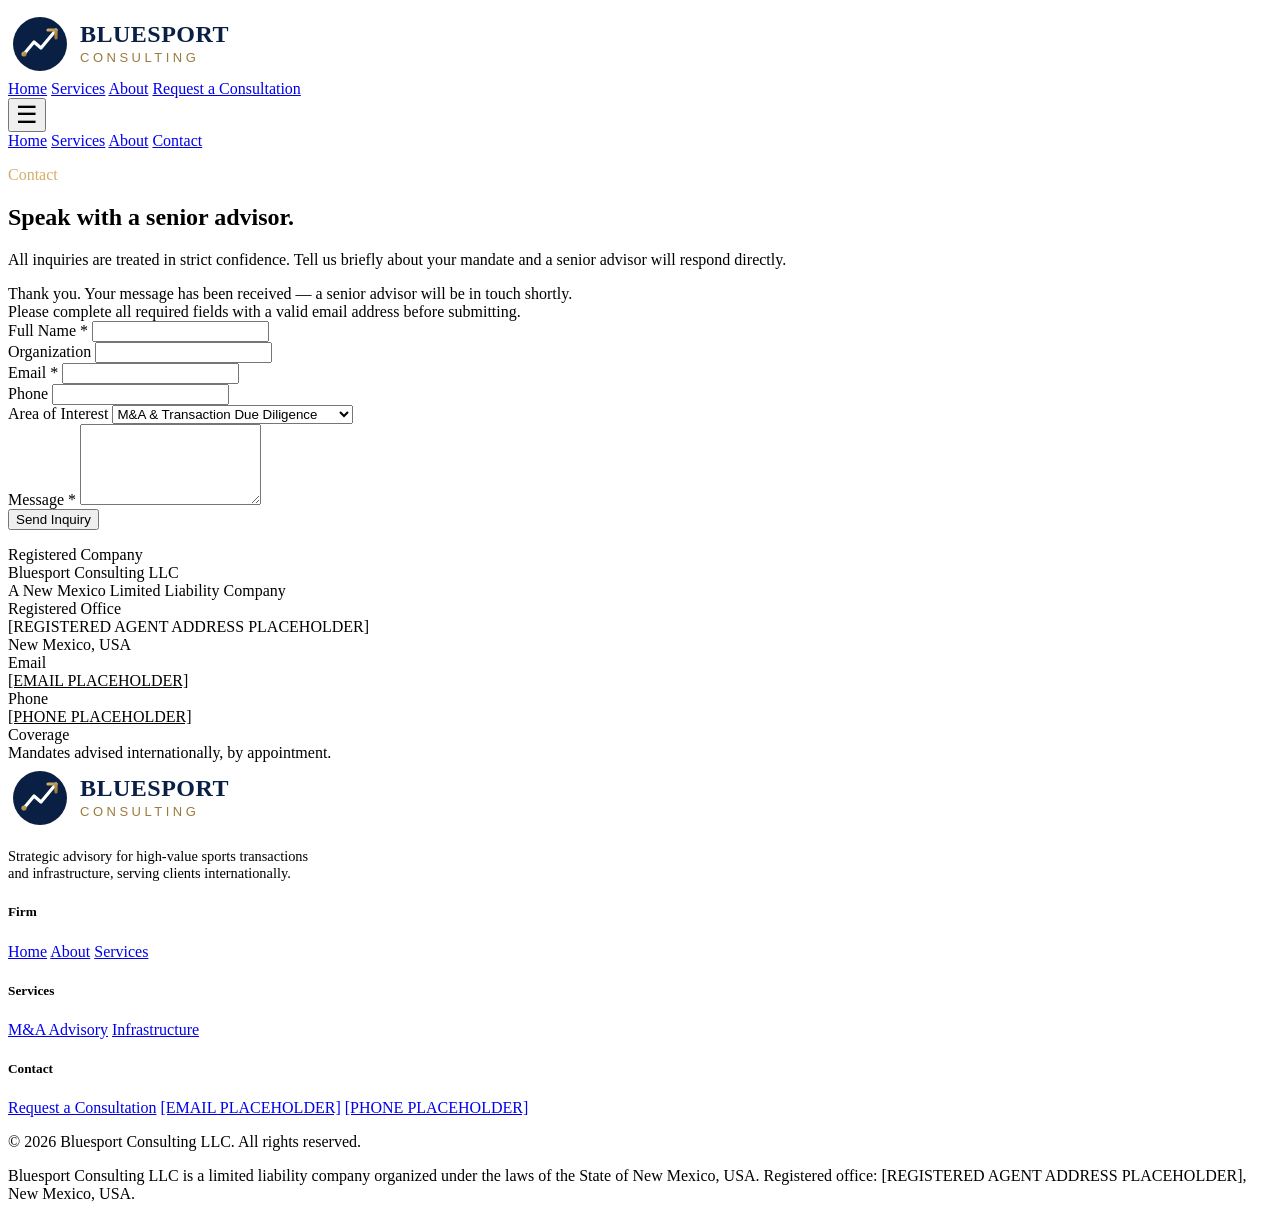
==== pages/contact.html @ abd7db7b "Add Bluesport Consulting landing page (Odoo-compatible) Navy/gold corporate identity for a New Mexic" ====
<!-- ============================================================
     BLUESPORT CONSULTING — CONTACT
     Odoo Website Builder compatible fragment (no <html>/<head>/<body>)
     Requires: Bootstrap 5, ../assets/css/lp-style.css, ../assets/js/lp-script.js
     Note: adapt <form action="..."> to Odoo's mail form controller
     (e.g. /website/form/ + model) when embedding in Odoo Website Builder.
     ============================================================ -->
<div class="lp-root">

  <!-- ===================== HEADER ===================== -->
  <header class="lp-header">
    <div class="container d-flex align-items-center justify-content-between">
      <a href="../index.html" class="d-flex align-items-center text-decoration-none">
        <img src="../assets/img/logo-bluesport.svg" alt="Bluesport Consulting" class="lp-logo-img">
      </a>
      <nav class="lp-nav d-none d-lg-flex align-items-center">
        <a href="../index.html">Home</a>
        <a href="services.html">Services</a>
        <a href="../index.html#lp-about">About</a>
        <a href="contact.html" class="lp-btn-primary rounded-1">Request a Consultation</a>
      </nav>
      <button class="lp-nav-toggle btn d-lg-none" type="button" aria-label="Toggle navigation">
        <span style="font-size:1.5rem;">&#9776;</span>
      </button>
    </div>
    <nav class="lp-nav-collapse d-lg-none container flex-column">
      <a href="../index.html" class="d-block py-2">Home</a>
      <a href="services.html" class="d-block py-2">Services</a>
      <a href="../index.html#lp-about" class="d-block py-2">About</a>
      <a href="contact.html" class="d-block py-2">Contact</a>
    </nav>
  </header>

  <!-- ===================== PAGE HERO ===================== -->
  <section class="lp-hero-page">
    <div class="container">
      <p class="lp-eyebrow" style="color:#D4AF6A;">Contact</p>
      <h1>Speak with a senior advisor.</h1>
      <p>
        All inquiries are treated in strict confidence. Tell us briefly about your mandate and a
        senior advisor will respond directly.
      </p>
    </div>
  </section>

  <!-- ===================== CONTACT FORM + DETAILS ===================== -->
  <section class="lp-section">
    <div class="container">
      <div class="row g-5">
        <div class="col-lg-7">
          <div id="lp_form_success" class="alert alert-success" role="alert">
            Thank you. Your message has been received — a senior advisor will be in touch shortly.
          </div>
          <div id="lp_form_error" class="alert alert-danger" role="alert">
            Please complete all required fields with a valid email address before submitting.
          </div>

          <!-- Odoo note: replace action with the site's /website/form/ endpoint
               and keep model_name as a data attribute per Odoo's form builder. -->
          <form id="lp_contact_form" action="#" method="post" class="row g-3" data-model_name="mail.mail">
            <div class="col-md-6">
              <label class="lp-form-label" for="lp_name">Full Name *</label>
              <input type="text" id="lp_name" name="name" class="form-control lp-form-control" required>
            </div>
            <div class="col-md-6">
              <label class="lp-form-label" for="lp_company">Organization</label>
              <input type="text" id="lp_company" name="company" class="form-control lp-form-control">
            </div>
            <div class="col-md-6">
              <label class="lp-form-label" for="lp_email">Email *</label>
              <input type="email" id="lp_email" name="email_from" class="form-control lp-form-control" required>
            </div>
            <div class="col-md-6">
              <label class="lp-form-label" for="lp_phone">Phone</label>
              <input type="tel" id="lp_phone" name="phone" class="form-control lp-form-control">
            </div>
            <div class="col-12">
              <label class="lp-form-label" for="lp_topic">Area of Interest</label>
              <select id="lp_topic" name="topic" class="form-select lp-form-control">
                <option value="ma">M&amp;A &amp; Transaction Due Diligence</option>
                <option value="infra">Infrastructure &amp; Facility Development</option>
                <option value="other">Other Inquiry</option>
              </select>
            </div>
            <div class="col-12">
              <label class="lp-form-label" for="lp_message">Message *</label>
              <textarea id="lp_message" name="description" rows="5" class="form-control lp-form-control" required></textarea>
            </div>
            <div class="col-12">
              <button type="submit" class="lp-btn-primary border-0">Send Inquiry</button>
            </div>
          </form>
        </div>

        <div class="col-lg-5">
          <div class="lp-contact-card">
            <div class="lp-contact-label">Registered Company</div>
            <div class="lp-contact-value">Bluesport Consulting LLC<br>A New Mexico Limited Liability Company</div>

            <div class="lp-contact-label">Registered Office</div>
            <div class="lp-contact-value">[REGISTERED AGENT ADDRESS PLACEHOLDER]<br>New Mexico, USA</div>

            <div class="lp-contact-label">Email</div>
            <div class="lp-contact-value"><a href="mailto:[EMAIL PLACEHOLDER]" style="color:var(--lp-navy);">[EMAIL PLACEHOLDER]</a></div>

            <div class="lp-contact-label">Phone</div>
            <div class="lp-contact-value"><a href="tel:[PHONE PLACEHOLDER]" style="color:var(--lp-navy);">[PHONE PLACEHOLDER]</a></div>

            <div class="lp-contact-label">Coverage</div>
            <div class="lp-contact-value mb-0">Mandates advised internationally, by appointment.</div>
          </div>
        </div>
      </div>
    </div>
  </section>

  <!-- ===================== FOOTER ===================== -->
  <footer class="lp-footer">
    <div class="container">
      <div class="row g-4">
        <div class="col-lg-4">
          <img src="../assets/img/logo-bluesport.svg" alt="Bluesport Consulting" class="lp-footer-logo">
          <p style="font-size:0.9rem; max-width:320px;">
            Strategic advisory for high-value sports transactions and infrastructure, serving clients internationally.
          </p>
        </div>
        <div class="col-6 col-lg-2">
          <h5>Firm</h5>
          <a href="../index.html">Home</a>
          <a href="../index.html#lp-about">About</a>
          <a href="services.html">Services</a>
        </div>
        <div class="col-6 col-lg-2">
          <h5>Services</h5>
          <a href="services.html#lp-service-ma">M&amp;A Advisory</a>
          <a href="services.html#lp-service-infra">Infrastructure</a>
        </div>
        <div class="col-lg-4">
          <h5>Contact</h5>
          <a href="contact.html">Request a Consultation</a>
          <a href="mailto:[EMAIL PLACEHOLDER]">[EMAIL PLACEHOLDER]</a>
          <a href="tel:[PHONE PLACEHOLDER]">[PHONE PLACEHOLDER]</a>
        </div>
      </div>
      <div class="lp-footer-legal">
        <p class="mb-1">&copy; <span id="lp_year"></span> Bluesport Consulting LLC. All rights reserved.</p>
        <p class="mb-0">Bluesport Consulting LLC is a limited liability company organized under the laws of the State of New Mexico, USA. Registered office: [REGISTERED AGENT ADDRESS PLACEHOLDER], New Mexico, USA.</p>
      </div>
    </div>
  </footer>
</div>

<script src="../assets/js/lp-script.js"></script>
<script>
  document.getElementById("lp_year") && (document.getElementById("lp_year").textContent = new Date().getFullYear());
</script>
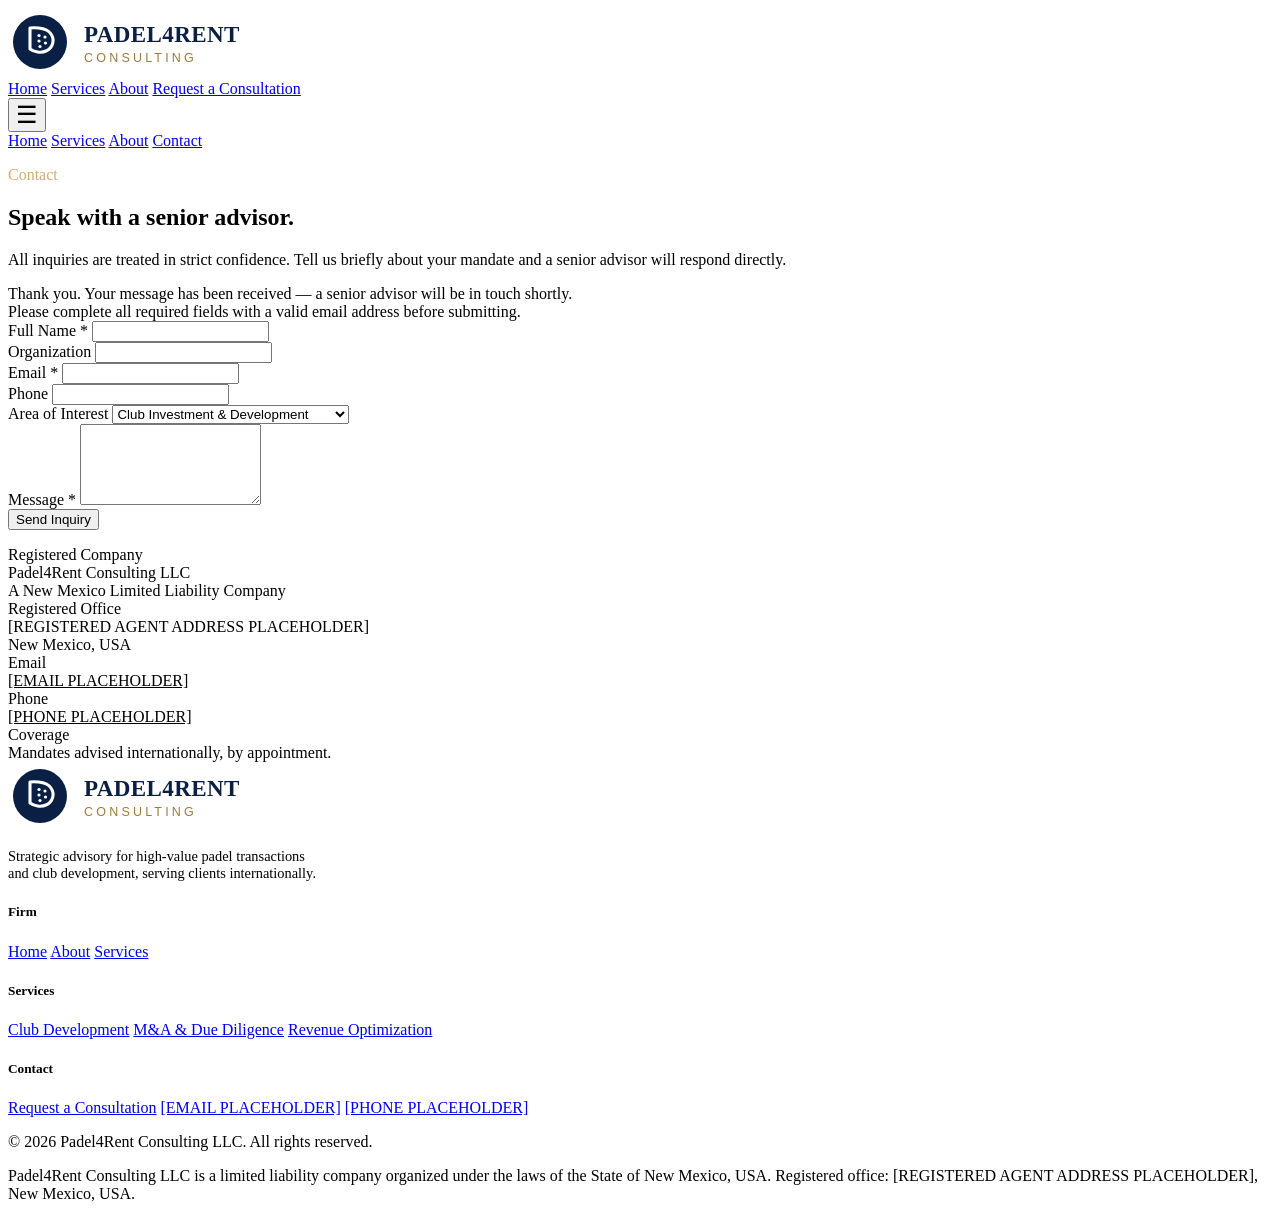
==== commit 1ef5781b: "Pivot brand to Padel4Rent Consulting, specialized in padel Rename Bluesport Consulting to Padel4Rent" ====
--- a/pages/contact.html
+++ b/pages/contact.html
@@ -1,5 +1,5 @@
 <!-- ============================================================
-     BLUESPORT CONSULTING — CONTACT
+     PADEL4RENT CONSULTING — CONTACT
      Odoo Website Builder compatible fragment (no <html>/<head>/<body>)
      Requires: Bootstrap 5, ../assets/css/lp-style.css, ../assets/js/lp-script.js
      Note: adapt <form action="..."> to Odoo's mail form controller
@@ -11,7 +11,7 @@
   <header class="lp-header">
     <div class="container d-flex align-items-center justify-content-between">
       <a href="../index.html" class="d-flex align-items-center text-decoration-none">
-        <img src="../assets/img/logo-bluesport.svg" alt="Bluesport Consulting" class="lp-logo-img">
+        <img src="../assets/img/logo-padel4rent.svg" alt="Padel4Rent Consulting" class="lp-logo-img">
       </a>
       <nav class="lp-nav d-none d-lg-flex align-items-center">
         <a href="../index.html">Home</a>
@@ -77,8 +77,9 @@
             <div class="col-12">
               <label class="lp-form-label" for="lp_topic">Area of Interest</label>
               <select id="lp_topic" name="topic" class="form-select lp-form-control">
-                <option value="ma">M&amp;A &amp; Transaction Due Diligence</option>
-                <option value="infra">Infrastructure &amp; Facility Development</option>
+                <option value="dev">Club Investment &amp; Development</option>
+                <option value="ma">M&amp;A &amp; Due Diligence</option>
+                <option value="revenue">Revenue &amp; Occupancy Optimization</option>
                 <option value="other">Other Inquiry</option>
               </select>
             </div>
@@ -95,7 +96,7 @@
         <div class="col-lg-5">
           <div class="lp-contact-card">
             <div class="lp-contact-label">Registered Company</div>
-            <div class="lp-contact-value">Bluesport Consulting LLC<br>A New Mexico Limited Liability Company</div>
+            <div class="lp-contact-value">Padel4Rent Consulting LLC<br>A New Mexico Limited Liability Company</div>
 
             <div class="lp-contact-label">Registered Office</div>
             <div class="lp-contact-value">[REGISTERED AGENT ADDRESS PLACEHOLDER]<br>New Mexico, USA</div>
@@ -119,9 +120,9 @@
     <div class="container">
       <div class="row g-4">
         <div class="col-lg-4">
-          <img src="../assets/img/logo-bluesport.svg" alt="Bluesport Consulting" class="lp-footer-logo">
+          <img src="../assets/img/logo-padel4rent.svg" alt="Padel4Rent Consulting" class="lp-footer-logo">
           <p style="font-size:0.9rem; max-width:320px;">
-            Strategic advisory for high-value sports transactions and infrastructure, serving clients internationally.
+            Strategic advisory for high-value padel transactions and club development, serving clients internationally.
           </p>
         </div>
         <div class="col-6 col-lg-2">
@@ -132,8 +133,9 @@
         </div>
         <div class="col-6 col-lg-2">
           <h5>Services</h5>
-          <a href="services.html#lp-service-ma">M&amp;A Advisory</a>
-          <a href="services.html#lp-service-infra">Infrastructure</a>
+          <a href="services.html#lp-service-dev">Club Development</a>
+          <a href="services.html#lp-service-ma">M&amp;A &amp; Due Diligence</a>
+          <a href="services.html#lp-service-revenue">Revenue Optimization</a>
         </div>
         <div class="col-lg-4">
           <h5>Contact</h5>
@@ -143,8 +145,8 @@
         </div>
       </div>
       <div class="lp-footer-legal">
-        <p class="mb-1">&copy; <span id="lp_year"></span> Bluesport Consulting LLC. All rights reserved.</p>
-        <p class="mb-0">Bluesport Consulting LLC is a limited liability company organized under the laws of the State of New Mexico, USA. Registered office: [REGISTERED AGENT ADDRESS PLACEHOLDER], New Mexico, USA.</p>
+        <p class="mb-1">&copy; <span id="lp_year"></span> Padel4Rent Consulting LLC. All rights reserved.</p>
+        <p class="mb-0">Padel4Rent Consulting LLC is a limited liability company organized under the laws of the State of New Mexico, USA. Registered office: [REGISTERED AGENT ADDRESS PLACEHOLDER], New Mexico, USA.</p>
       </div>
     </div>
   </footer>
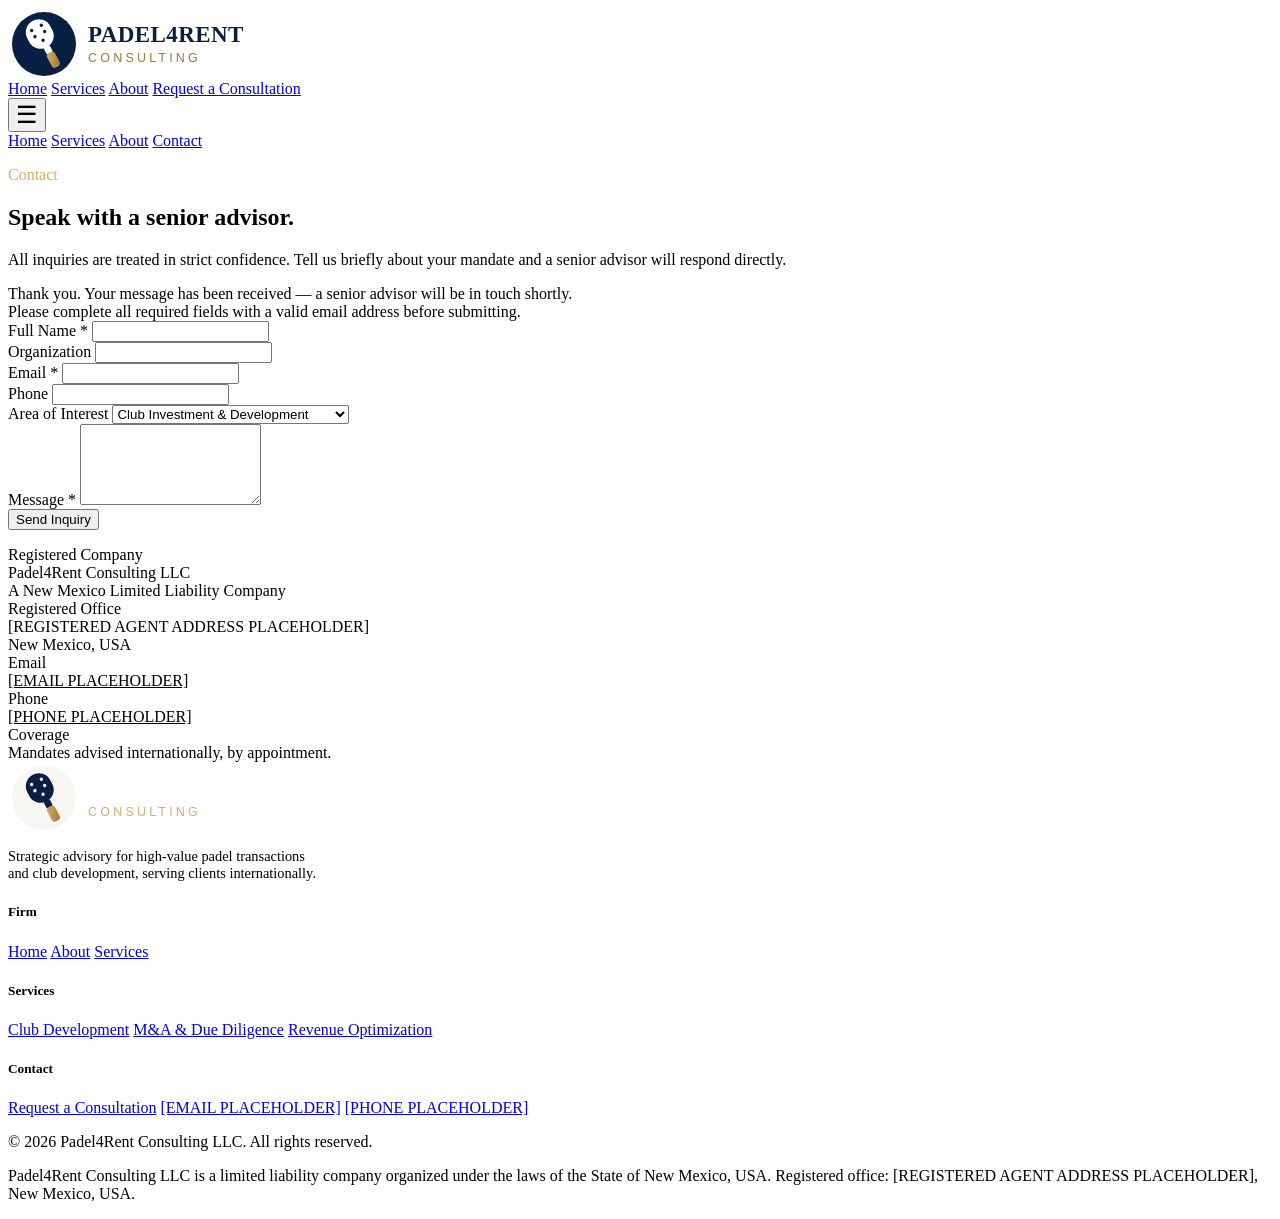
==== commit 57288fc1: "Fix corporate logo: redesign icon and correct footer/preview rendering - Redesign the icon as a clea" ====
--- a/pages/contact.html
+++ b/pages/contact.html
@@ -120,7 +120,7 @@
     <div class="container">
       <div class="row g-4">
         <div class="col-lg-4">
-          <img src="../assets/img/logo-padel4rent.svg" alt="Padel4Rent Consulting" class="lp-footer-logo">
+          <img src="../assets/img/logo-padel4rent-light.svg" alt="Padel4Rent Consulting" class="lp-footer-logo">
           <p style="font-size:0.9rem; max-width:320px;">
             Strategic advisory for high-value padel transactions and club development, serving clients internationally.
           </p>
